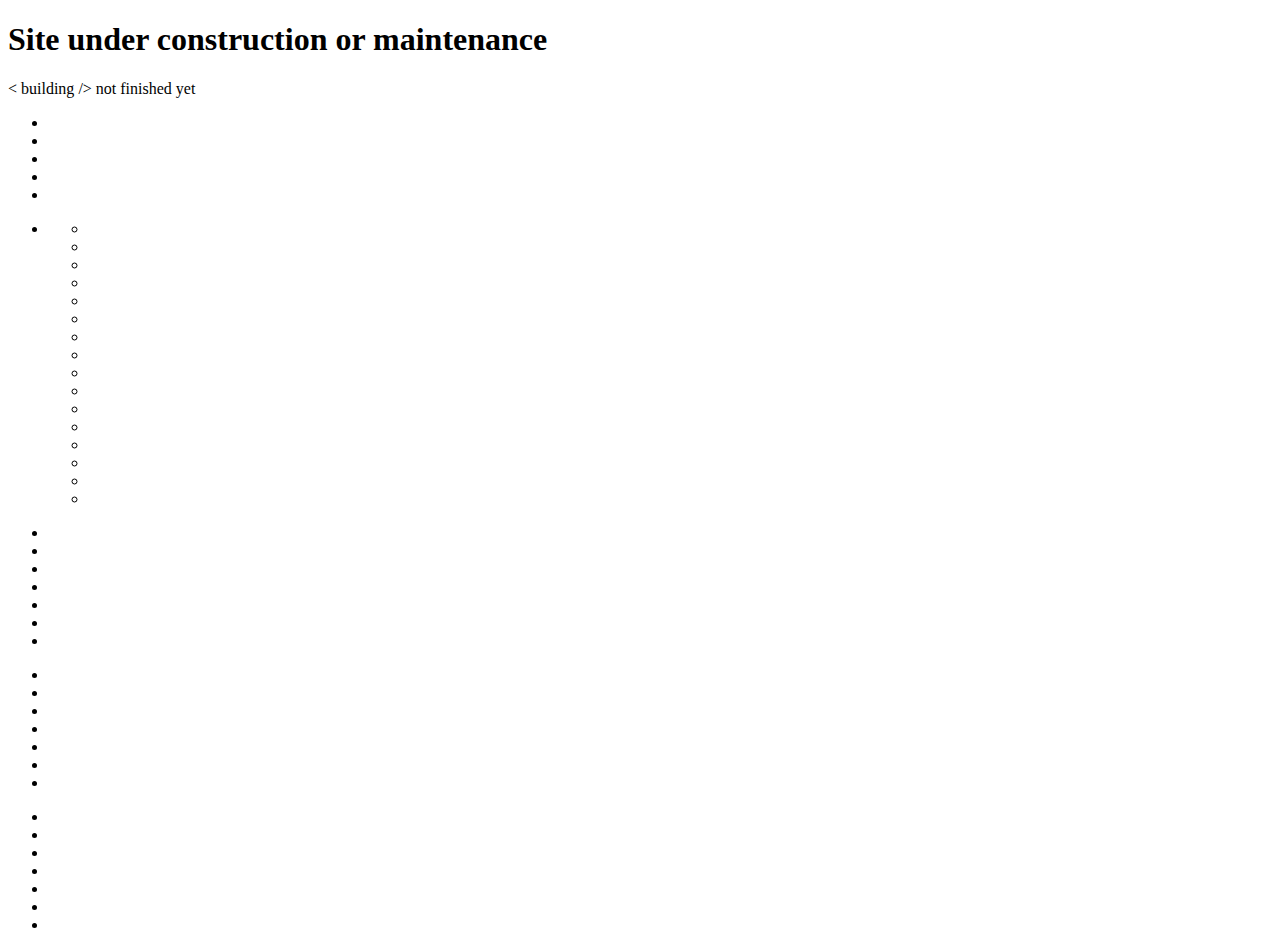
==== UnderConstruction.html @ bb909b7c "Create UnderConstruction.html" ====
<!DOCTYPE html>
<html lang="en">
<head>
    <meta charset="UTF-8">
    <meta http-equiv="X-UA-Compatible" content="IE=edge">
    <meta name="viewport" content="width=device-width, initial-scale=1.0">
    <title>Under Construction</title>
    <link rel="stylesheet" href="UnderConstruction.scss">
</head>
<body>
  <main>
  <section class="advice">
    <h1 class="advice__title">Site under construction or maintenance </h1>
    <p class="advice__description"><span><</span> building <span>/></span> not finished yet</p>
  </section>
  <section class="city-stuff">
    <ul class="skyscrappers__list">
      <li class="skyscrapper__item skyscrapper-1"></li>
      <li class="skyscrapper__item skyscrapper-2"></li>
      <li class="skyscrapper__item skyscrapper-3"></li>
      <li class="skyscrapper__item skyscrapper-4"></li>
      <li class="skyscrapper__item skyscrapper-5"></li>
    </ul>
    <ul class="tree__container">
      <li class="tree__list">
        <ul class="tree__item tree-1">
          <li class="tree__trunk"></li>
          <li class="tree__leaves"></li>
        </ul>
        <ul class="tree__item tree-2">
          <li class="tree__trunk"></li>
          <li class="tree__leaves"></li>
        </ul>
        <ul class="tree__item tree-3">
          <li class="tree__trunk"></li>
          <li class="tree__leaves"></li>
        </ul>  
        <ul class="tree__item tree-4">
          <li class="tree__trunk"></li>
          <li class="tree__leaves"></li>
        </ul>  
        <ul class="tree__item tree-5">
          <li class="tree__trunk"></li>
          <li class="tree__leaves"></li>
        </ul>  
        <ul class="tree__item tree-6">
          <li class="tree__trunk"></li>
          <li class="tree__leaves"></li>
        </ul>  
        <ul class="tree__item tree-7">
          <li class="tree__trunk"></li>
          <li class="tree__leaves"></li>
        </ul>  
        <ul class="tree__item tree-8">
          <li class="tree__trunk"></li>
          <li class="tree__leaves"></li>
        </ul>  
      </li>
    </ul>
    <ul class="crane__list crane-1">
      <li class="crane__item crane-cable crane-cable-1"></li>
      <li class="crane__item crane-cable crane-cable-2"></li>
      <li class="crane__item crane-cable crane-cable-3"></li>
      <li class="crane__item crane-stand"></li>
      <li class="crane__item crane-weight"></li>
      <li class="crane__item crane-cabin"></li>
      <li class="crane__item crane-arm"></li>
    </ul>
    <ul class="crane__list crane-2">
      <li class="crane__item crane-cable crane-cable-1"></li>
      <li class="crane__item crane-cable crane-cable-2"></li>
      <li class="crane__item crane-cable crane-cable-3"></li>
      <li class="crane__item crane-stand"></li>
      <li class="crane__item crane-weight"></li>
      <li class="crane__item crane-cabin"></li>
      <li class="crane__item crane-arm"></li>
    </ul>
    <ul class="crane__list crane-3">
      <li class="crane__item crane-cable crane-cable-1"></li>
      <li class="crane__item crane-cable crane-cable-2"></li>
      <li class="crane__item crane-cable crane-cable-3"></li>
      <li class="crane__item crane-stand"></li>
      <li class="crane__item crane-weight"></li>
      <li class="crane__item crane-cabin"></li>
      <li class="crane__item crane-arm"></li>
    </ul>
  </section>
</main>
</body>
</html>
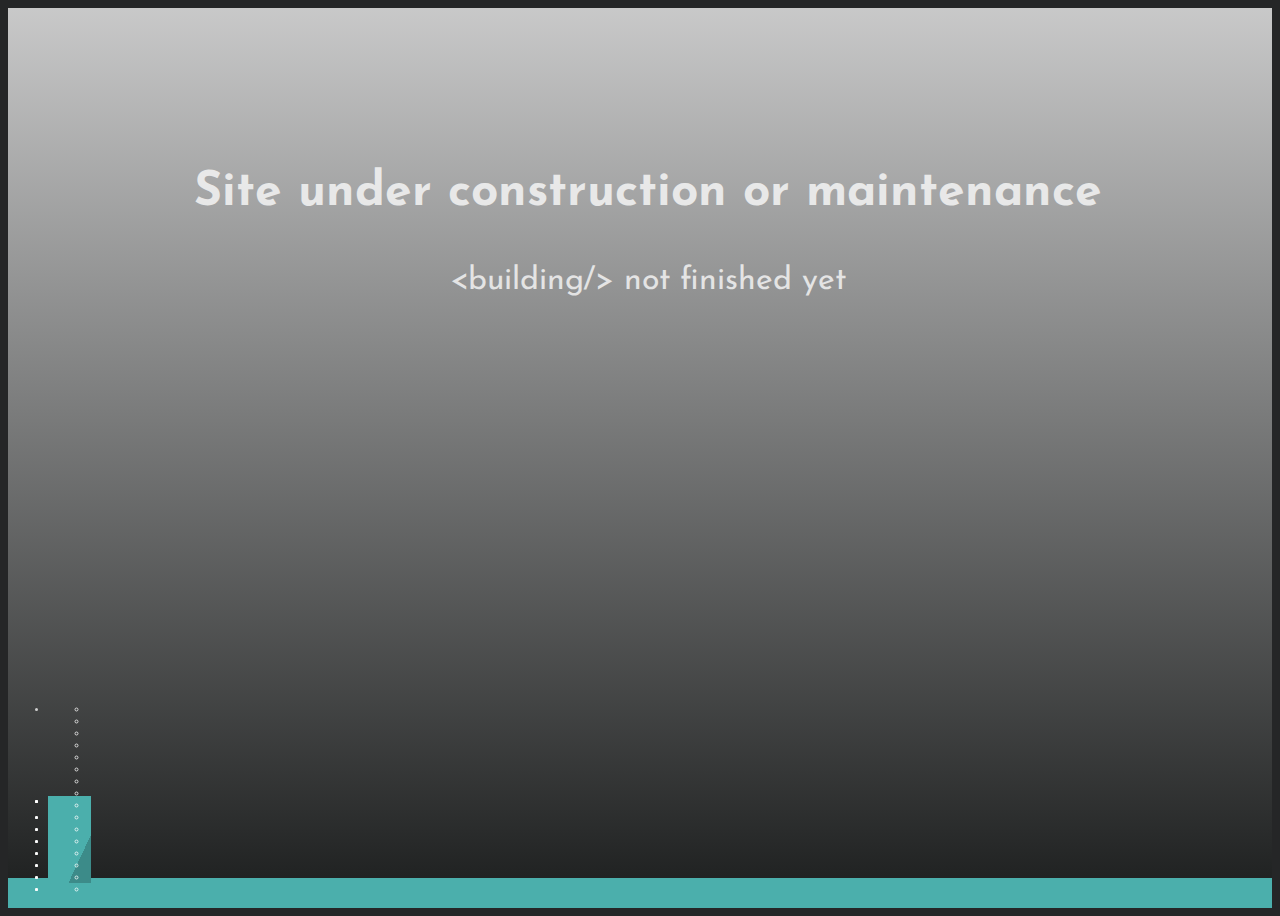
==== commit f3e99aff: "Update UnderConstruction.html" ====
--- a/UnderConstruction.html
+++ b/UnderConstruction.html
@@ -5,7 +5,7 @@
     <meta http-equiv="X-UA-Compatible" content="IE=edge">
     <meta name="viewport" content="width=device-width, initial-scale=1.0">
     <title>Under Construction</title>
-    <link rel="stylesheet" href="UnderConstruction.scss">
+    <link rel="stylesheet" href="UnderConstruction.css">
 </head>
 <body>
   <main>
--- a/UnderConstruction.css
+++ b/UnderConstruction.css
@@ -0,0 +1,439 @@
+@import url('https://fonts.googleapis.com/css?family=Josefin+Sans');
+ * {
+	 box-sizing: border-box;
+}
+ main {
+	 position: relative;
+	 height: 100vh;
+	 z-index: -10;
+	 background: linear-gradient(to top, rgba(27, 29, 29, 1), rgba(255, 255, 255, .75));
+}
+ body {
+	 font-size: 12px;
+	 font-family: 'Josefin Sans', 'Roboto', sans-serif;
+	 color: rgba(255, 255, 255, .75);
+	 overflow: hidden;
+	 background-color: rgba(37, 38, 39, 1);
+}
+ .crane__list, .skyscrappers__list, .tree__container {
+	 position: absolute;
+	 width: 100%;
+	 bottom: 0;
+}
+ .advice {
+	 display: flex;
+	 height: 50vh;
+	 width: 100vw;
+	 flex-flow: column nowrap;
+	 justify-content: center;
+	 align-items: center;
+}
+ .advice__title {
+	 font-size: 3rem;
+	 text-align: center;
+}
+ .advice__description {
+	 margin-top: 1rem;
+	 font-size: 2rem;
+	 text-align: center;
+}
+ .advice__description span:first-child {
+	 margin-right: -0.7rem;
+}
+ .advice__description span:last-child {
+	 margin-left: -0.7rem;
+}
+ .city-stuff {
+	 display: flex;
+	 position: absolute;
+	 justify-content: center;
+	 width: 100%;
+	 height: 100%;
+	 bottom: 0;
+	 overflow: hidden;
+	 box-shadow: inset 0 -60px 0 -30px rgba(75, 175, 172, 1);
+}
+ .skyscrappers__list {
+	 width: 100%;
+	 height: 86.6666666667px;
+	 left: 0;
+}
+ .skyscrappers__list .skyscrapper__item {
+	 position: absolute;
+	 height: inherit;
+	 bottom: 15%;
+	 width: 43.3333333333px;
+	 background: linear-gradient(115deg, rgba(75, 175, 172, 1) 73%, rgba(60, 139, 137, 1) 73%, rgba(60, 139, 137, 1) 100%);
+}
+ .skyscrappers__list .skyscrapper__item::after {
+	 content: '';
+	 position: absolute;
+	 width: 80%;
+	 height: 80%;
+	 left: 10%;
+	 bottom: 10%;
+	 background: url('data:image/png;
+	base64,iVBORw0KGgoAAAANSUhEUgAAAAMAAAAGCAYAAAAG5SQMAAAAFElEQVQImWP4////fwYYIJKDEwAAfPsP8eFXG40AAAAASUVORK5CYII=') space;
+}
+ .skyscrappers__list .skyscrapper__item:last-child:not(:only-child) {
+	 background: rgba(75, 175, 172, 1);
+}
+ .skyscrappers__list .skyscrapper-1 {
+	 width: 121.3333333333px;
+	 height: 138.6666666667px;
+	 right: 25%;
+	 bottom: 0;
+	 z-index: 10;
+	 transform: rotate(180deg);
+}
+ @media screen and (max-width: 450px) {
+	 .skyscrappers__list .skyscrapper-1 {
+		 display: none;
+	}
+}
+ .skyscrappers__list .skyscrapper-2 {
+	 width: 60.6666666667px;
+	 height: 69.3333333333px;
+	 right: 35%;
+	 bottom: 0;
+	 z-index: 10;
+	 transform: rotate(180deg);
+	 bottom: 10%;
+}
+ @media screen and (max-width: 900px) {
+	 .skyscrappers__list .skyscrapper-2 {
+		 display: none;
+	}
+}
+ @media screen and (max-width: 450px) {
+	 .skyscrappers__list .skyscrapper-1 {
+		 display: none;
+	}
+}
+ .skyscrappers__list .skyscrapper-3 {
+	 width: 40.4444444444px;
+	 height: 46.2222222222px;
+	 right: 45%;
+	 bottom: 0;
+	 z-index: 10;
+	 transform: rotate(180deg);
+	 height: 115.5555555556px;
+}
+ @media screen and (max-width: 900px) {
+	 .skyscrappers__list .skyscrapper-3 {
+		 display: none;
+	}
+}
+ @media screen and (max-width: 450px) {
+	 .skyscrappers__list .skyscrapper-1 {
+		 display: none;
+	}
+}
+ .skyscrappers__list .skyscrapper-4 {
+	 width: 30.3333333333px;
+	 height: 34.6666666667px;
+	 right: 55%;
+	 bottom: 0;
+	 z-index: 10;
+	 transform: rotate(180deg);
+	 height: 86.6666666667px;
+}
+ .skyscrappers__list .skyscrapper-4::after {
+	 width: 20%;
+	 height: 60%;
+	 left: 25%;
+}
+ @media screen and (max-width: 450px) {
+	 .skyscrappers__list .skyscrapper-1 {
+		 display: none;
+	}
+}
+ .skyscrappers__list .skyscrapper-5 {
+	 width: 24.2666666667px;
+	 height: 27.7333333333px;
+	 right: 65%;
+	 bottom: 0;
+	 z-index: 10;
+	 transform: rotate(180deg);
+	 width: 7%;
+	 right: 67%;
+	 height: 50%;
+	 z-index: 11;
+}
+ .skyscrappers__list .skyscrapper-5::after {
+	 height: 0;
+}
+ @media screen and (max-width: 450px) {
+	 .skyscrappers__list .skyscrapper-1 {
+		 display: none;
+	}
+}
+ .crane-cabin, .crane-arm, .crane-picker {
+	 transform-origin: 80% center;
+	 animation: crane__movement 12s infinite alternate;
+}
+ .crane__list {
+	 width: 260px;
+	 height: 173.3333333333px;
+	 z-index: 0;
+	 perspective: 600px;
+}
+ .crane__list .crane__item {
+	 position: absolute;
+	 border: solid 1px rgba(75, 175, 172, 1);
+	 border-radius: 2px;
+}
+ .crane__list .crane-cable {
+	 width: 1px;
+	 height: 1px;
+	 border: none;
+	 outline: 1px solid transparent;
+	 background: rgba(75, 175, 172, 1);
+	 z-index: 0;
+}
+ .crane__list .crane-cable-1 {
+	 width: 60%;
+	 top: 0;
+	 left: 11%;
+	 transform-origin: right 0;
+	 animation: cable-1__movement 12s infinite alternate;
+}
+ .crane__list .crane-cable-2 {
+	 width: 19%;
+	 top: 0;
+	 right: 8%;
+	 transform-origin: top left;
+	 animation: cable-2__movement 12s infinite alternate;
+}
+ .crane__list .crane-cable-3 {
+	 height: 30%;
+	 top: 22%;
+	 left: 9%;
+	 transform-origin: right center;
+	 animation: cable-3__movement 12s ease-in-out infinite alternate;
+}
+ .crane__list .crane-cable-3::after {
+	 content: '';
+	 display: block;
+	 position: absolute;
+	 height: 0.2em;
+	 width: 9000%;
+	 bottom: 0;
+	 left: -4500%;
+	 background: rgba(144, 208, 205, 1);
+	 border: 1px solid rgba(75, 175, 172, 1);
+}
+ .crane__list .crane-stand {
+	 width: 5%;
+	 height: 100%;
+	 right: 25%;
+	 z-index: 1;
+	 background: linear-gradient(to top, rgba(75, 175, 172, 1), rgba(191, 212, 211, 1));
+}
+ .crane__list .crane-weight {
+	 width: 8%;
+	 height: 20%;
+	 right: 4%;
+	 top: 12%;
+	 z-index: 2;
+	 background: rgba(169, 209, 207, 1);
+	 transform-origin: 0 center;
+	 animation: crane-weight__movement 12s infinite alternate;
+}
+ .crane__list .crane-cabin {
+	 width: 12%;
+	 height: 9%;
+	 right: 24%;
+	 top: 20%;
+	 z-index: 2;
+	 background: rgba(169, 209, 207, 1);
+}
+ .crane__list .crane-cabin::after {
+	 content: '';
+	 display: block;
+	 position: absolute;
+	 width: 100%;
+	 height: 10%;
+	 top: 60%;
+	 left: 0;
+	 background: rgba(255, 255, 255, 1);
+}
+ .crane__list .crane-arm {
+	 width: 100%;
+	 height: 7%;
+	 top: 15%;
+	 border-top-left-radius: 10px;
+	 z-index: 3;
+	 background: rgba(169, 209, 207, 1);
+}
+ .crane-1 {
+	 left: 20%;
+	 z-index: 10;
+}
+ .crane-2 {
+	 left: 30%;
+	 z-index: 10;
+	 bottom: -1rem;
+	 z-index: -1;
+	 transform: scale(0.75) scaleX(-1);
+}
+ @media screen and (max-width: 900px) {
+	 .crane-2 {
+		 display: none;
+	}
+}
+ .crane-2 .crane-cable-3 {
+	 animation-delay: 3s;
+}
+ .crane-3 {
+	 left: 40%;
+	 z-index: 10;
+	 bottom: -0.5rem;
+	 transform: scale(0.8);
+}
+ @media screen and (max-width: 900px) {
+	 .crane-3 {
+		 z-index: -1;
+		 transform: scale(0.75) scaleX(-1);
+	}
+}
+ @media screen and (max-width: 900px) {
+	 .crane-3 {
+		 display: none;
+	}
+}
+ .crane-3 .crane-cable-3 {
+	 animation-delay: 4.5s;
+}
+ .tree__container {
+	 width: 100%;
+	 height: 62.6666666667px;
+	 left: 0;
+	 margin-bottom: 4px;
+}
+ .tree__item {
+	 display: flex;
+	 flex-flow: column nowrap;
+	 position: absolute;
+	 justify-content: flex-end;
+	 align-items: center;
+	 left: 60%;
+}
+ .tree__trunk {
+	 order: 2;
+	 display: block;
+	 position: absolute;
+	 width: 4px;
+	 height: 8px;
+	 margin-top: 8px;
+	 border-radius: 2px;
+	 background: rgba(87, 71, 61, 1);
+}
+ .tree__leaves {
+	 order: 1;
+	 position: relative;
+	 border-top: 0 solid transparent;
+	 border-right: 4px solid transparent;
+	 border-bottom: 32px solid rgba(75, 175, 172, 1);
+	 border-left: 4px solid transparent;
+}
+ .tree__leaves::after {
+	 content: '';
+	 position: absolute;
+	 height: 100%;
+	 left: -4px;
+	 border-top: 0;
+	 border-right: 0;
+	 border-bottom: 32px solid rgba(60, 139, 137, 1);
+	 border-left: 4px solid transparent;
+}
+ .tree-1 {
+	 left: 66%;
+}
+ @media screen and (max-width: 768px) {
+	 .tree-1 {
+		 display: none;
+	}
+}
+ .tree-2 {
+	 left: 67%;
+}
+ @media screen and (max-width: 768px) {
+	 .tree-2 {
+		 display: none;
+	}
+}
+ .tree-4 {
+	 left: 57%;
+}
+ .tree-5 {
+	 left: 58%;
+}
+ .tree-7 {
+	 left: 51%;
+}
+ @media screen and (max-width: 450px) {
+	 .tree-7 {
+		 display: none;
+	}
+}
+ .tree-8 {
+	 left: 52%;
+}
+ @media screen and (max-width: 450px) {
+	 .tree-8 {
+		 display: none;
+	}
+}
+ @keyframes cable-1__movement {
+	 0%, 20% {
+		 transform: rotateY(0) rotateZ(-10deg);
+	}
+	 70%, 100% {
+		 transform: rotateY(45deg) rotateZ(-10deg);
+	}
+}
+ @keyframes cable-2__movement {
+	 0%, 20% {
+		 transform: rotateY(0) rotateZ(29deg);
+	}
+	 70%, 100% {
+		 transform: rotateY(15deg) rotateZ(29deg);
+	}
+}
+ @keyframes cable-3__movement {
+	 0% {
+		 transform: translate(0, 0);
+	}
+	 20% {
+		 transform: translate(2500%, -18%);
+	}
+	 60% {
+		 transform: translate(11000%, -25%);
+	}
+	 70% {
+		 height: 30%;
+		 transform: translate(9100%, -25%);
+	}
+	 90%, 100% {
+		 height: 80%;
+		 transform: translate(9100%, -15%);
+	}
+}
+ @keyframes crane__movement {
+	 0%, 20% {
+		 transform: rotateY(0);
+	}
+	 70%, 100% {
+		 transform: rotateY(45deg);
+	}
+}
+ @keyframes crane-weight__movement {
+	 0%, 20% {
+		 transform: rotateY(0) translateX(0);
+	}
+	 70%, 100% {
+		 transform: rotateY(45deg) translateX(-50%);
+	}
+}
+ 
